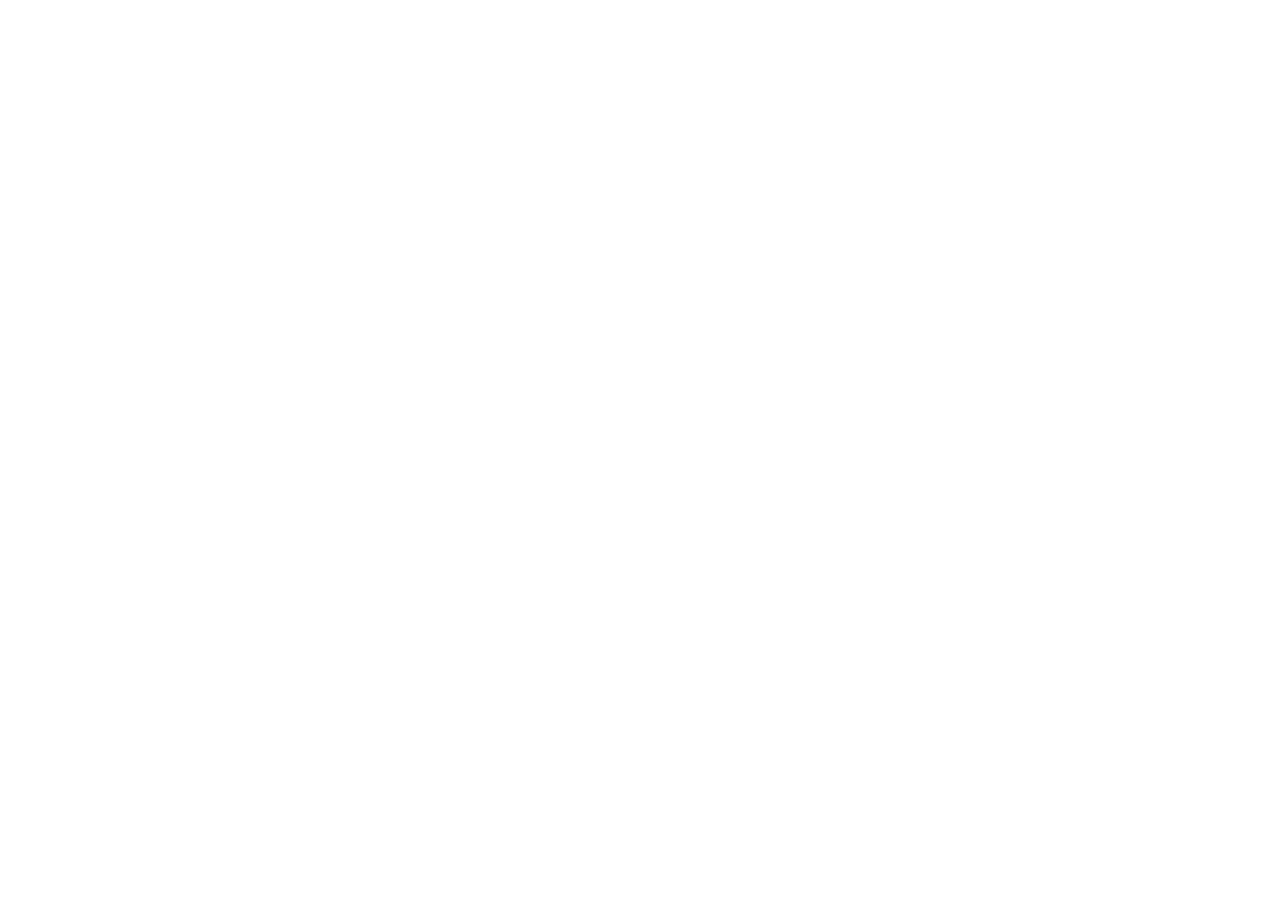
==== image-galery/index.html @ 02f7140c "init: start image-galery task" ====
<!DOCTYPE html>
<html lang="en">
<head>
	<meta charset="UTF-8">
	<meta name="viewport" content="width=device-width, initial-scale=1.0">
	<link rel="stylesheet" href="style.css">
	<title>image-gallery</title>
</head>
<body>
	<header class="header"></header>
	<main class="main"></main>
	<footer class="footer"></footer>
	<script src="index.js"></script>
</body>
</html>
---- image-galery/style.css ----
/*Обнуление*/
*, 
*::before,
*::after {
	padding: 0;
	margin: 0;
	border: 0;
	box-sizing: border-box;
}
a {
	text-decoration: none;
}
ul, ol, li {
	list-style: none;
}
img {
	vertical-align: top;
}
h1,h2,h3,h4,h5,h6 {
	font-size:inherit;
	font-weight:inherit;
}
input, button {
	border: none;
	font-family:inherit;
	font-size:inherit;
}
html, body {
	height: 100%;
	line-height: 1;	
}
body{

}
.wrapper{

}
/* -------------------- */
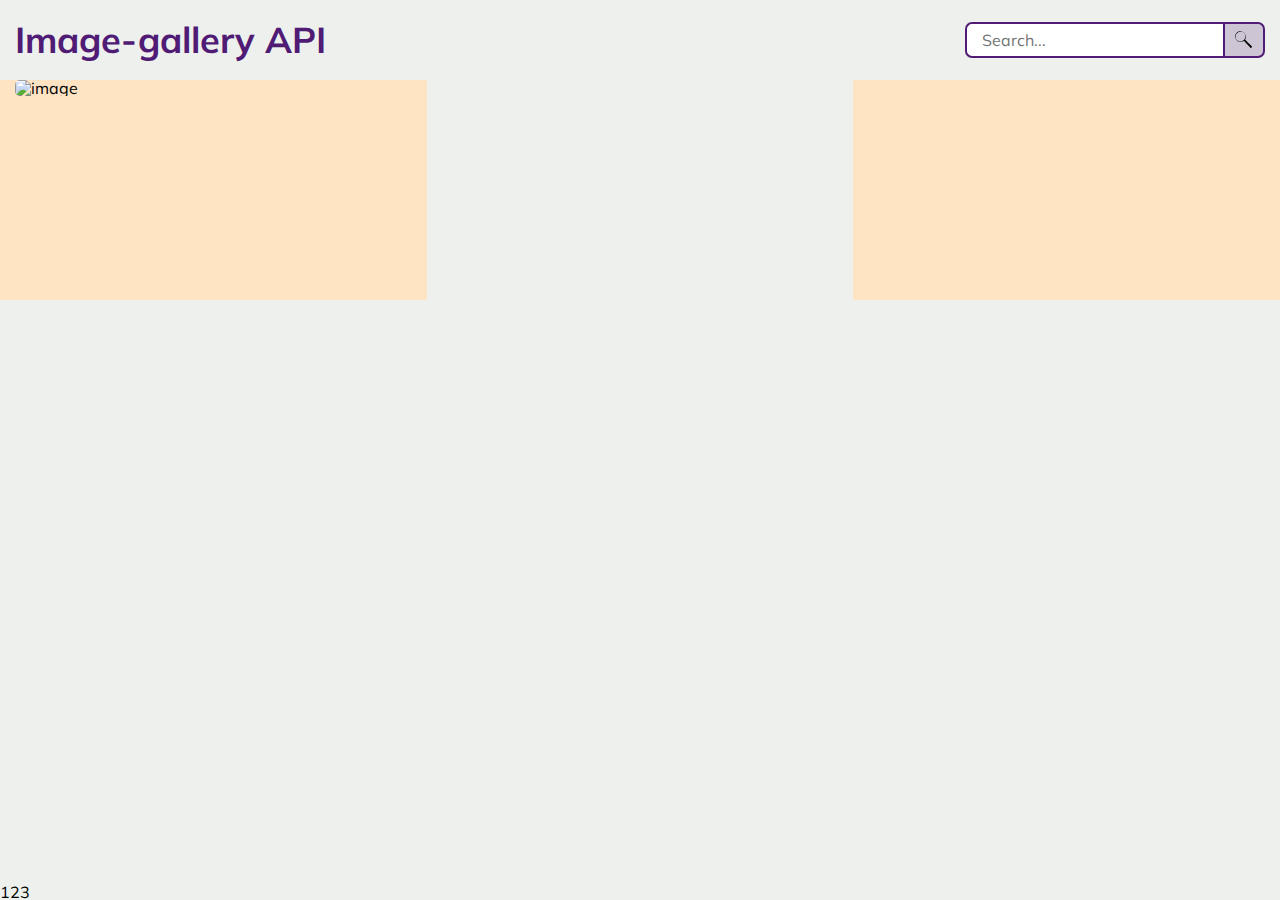
==== commit da42c091: "feat: add header and getdata function" ====
--- a/image-galery/index.html
+++ b/image-galery/index.html
@@ -3,13 +3,37 @@
 <head>
 	<meta charset="UTF-8">
 	<meta name="viewport" content="width=device-width, initial-scale=1.0">
+	<link rel="preconnect" href="https://fonts.googleapis.com">
+	<link rel="preconnect" href="https://fonts.gstatic.com" crossorigin>
+	<link href="https://fonts.googleapis.com/css2?family=Mulish:wght@400;700&display=swap" rel="stylesheet">
+	<link rel="icon" href="assets/img/favicon-16x16.png">
 	<link rel="stylesheet" href="style.css">
 	<title>image-gallery</title>
 </head>
 <body>
-	<header class="header"></header>
-	<main class="main"></main>
-	<footer class="footer"></footer>
+	<div class="wrapper">
+		<header class="header">
+			<div class="container">
+				<div class="header__box">
+					<h1 class="header__title">Image-gallery API</h1>
+					<div class="header__search">
+						<input type="text" name="search" id="search" placeholder="Search..." class="header__input">
+						<button type="button" class="header__search-btn"><img src="assets/svg/magnifier.svg" alt="magnifier"></button>
+					</div>
+				</div>
+			</div>
+		</header>
+		<main class="main">
+			<div class="container">
+				<div class="main__gallery gallery">
+					<!-- <div class="gallery__box"><img class="gallery__img" src="" alt=""></div> -->
+					<div class="gallery__box"></div>
+					<div class="gallery__box"></div>
+				</div>
+			</div>	
+		</main>
+		<footer class="footer">123</footer>
+	</div>
 	<script src="index.js"></script>
 </body>
 </html>--- a/image-galery/style.css
+++ b/image-galery/style.css
@@ -27,12 +27,101 @@
 }
 html, body {
 	height: 100%;
-	line-height: 1;	
+	line-height: 1;
+	font-family: 'Mulish', sans-serif;
+	/* background-color: #fafafa; */
+	background-color: #edf0ed;
 }
-body{
 
+.wrapper {
+	min-height: 100%;
+	overflow: hidden;
+	display: flex;
+	flex-direction: column;
 }
-.wrapper{
 
+.container {
+	max-width: 1280px;
+	margin: 0 auto;
+	padding: 0 15px;
+	box-sizing: content-box;
 }
-/* -------------------- */+
+/* --------Header------------ */
+.header__box {
+	display: flex;
+	justify-content: space-between;
+	align-items: center;
+	min-height: 80px;
+}
+
+.header__title {
+	font-size: 36px;
+	font-weight: 700;
+	color: rgb(80, 27, 116);
+}
+
+.header__search {
+	display: flex;
+	width: 300px;
+	margin-left: 20px;
+}
+
+.header__input {
+	min-height: 36px;
+	width: 100%;
+	padding: 0 15px;
+	border-radius: 7px 0 0 7px;
+	border: 2px solid rgb(80, 27, 116);
+	border-right: none;
+	background-color: #ffffff;
+}
+
+.header__search-btn {
+	min-height: 36px;
+	padding: 0 10px;
+	display: flex;
+	align-items: center;
+	border-radius: 0 7px 7px 0;
+	border: 2px solid rgb(80, 27, 116);
+	cursor: pointer;
+	background-color: rgb(205, 197, 212);
+	transition: all 0.3s ease-in;
+}
+
+.header__search-btn:hover {
+	background-color: rgba(205, 197, 212, 0.6);
+}
+
+.header__search-btn img {
+	height: 18px;
+	width: 18px;
+}
+
+/* --------Main------------ */
+
+.main {
+	flex: 1 1 auto;
+}
+
+img {
+	height: 100%;
+	/* width: 354px;
+	height: 219px; */
+	border-radius: 5px;
+}
+
+.main__gallery {
+	display: flex;
+	flex-wrap: wrap;
+	justify-content: space-between;
+	margin: 0 -15px;
+}
+
+.gallery__box {
+	flex: 0 1 33.333%;
+	background-color: bisque;
+	height: 220px;
+	padding: 0 15px;
+	/* background-image: url(); */
+}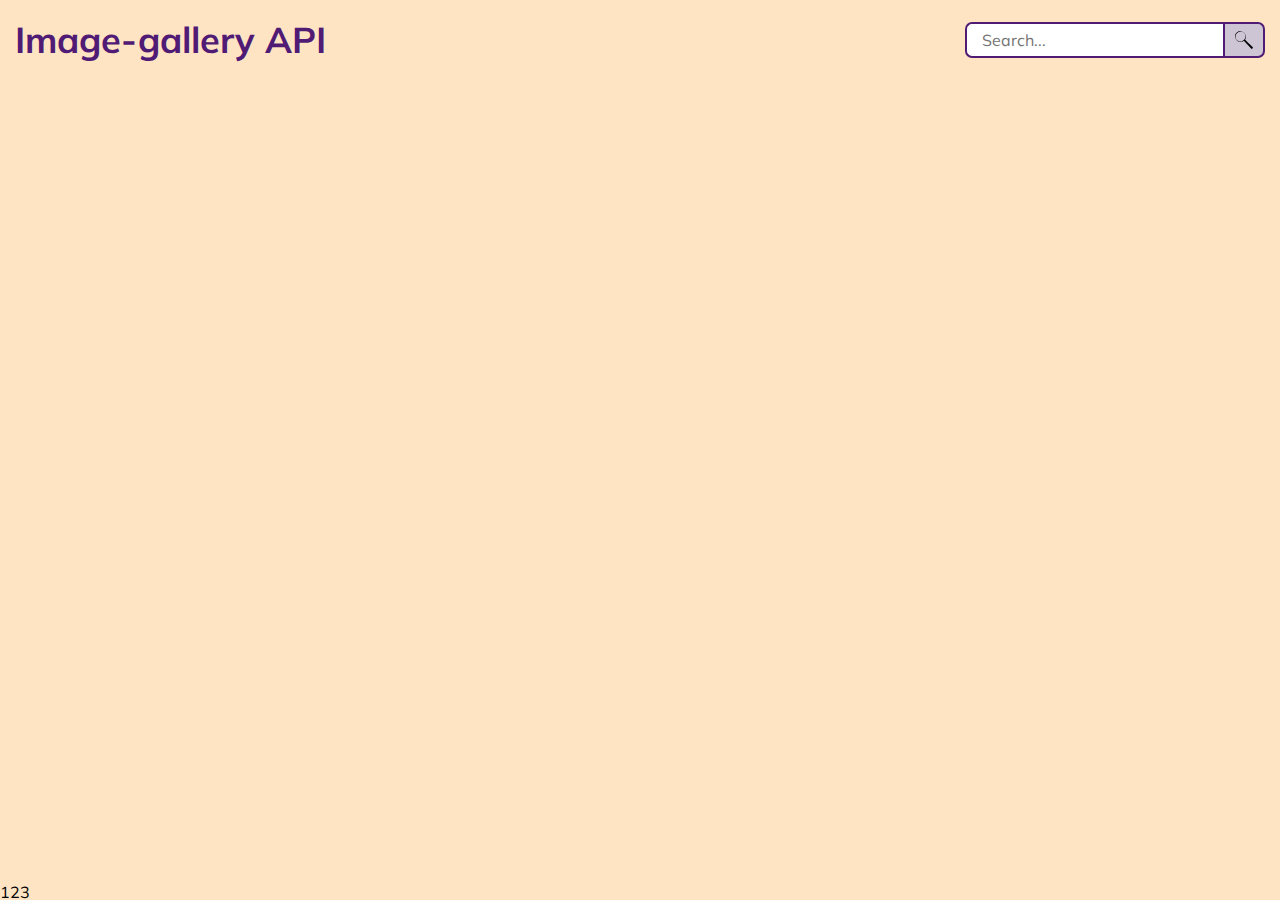
==== commit 2b98fa0d: "feat: get images to page" ====
--- a/image-galery/index.html
+++ b/image-galery/index.html
@@ -26,9 +26,6 @@
 		<main class="main">
 			<div class="container">
 				<div class="main__gallery gallery">
-					<!-- <div class="gallery__box"><img class="gallery__img" src="" alt=""></div> -->
-					<div class="gallery__box"></div>
-					<div class="gallery__box"></div>
 				</div>
 			</div>	
 		</main>
--- a/image-galery/style.css
+++ b/image-galery/style.css
@@ -30,7 +30,8 @@
 	line-height: 1;
 	font-family: 'Mulish', sans-serif;
 	/* background-color: #fafafa; */
-	background-color: #edf0ed;
+	/* background-color: #edf0ed; */
+	background-color: bisque;
 }
 
 .wrapper {
@@ -104,24 +105,20 @@
 	flex: 1 1 auto;
 }
 
-img {
-	height: 100%;
-	/* width: 354px;
-	height: 219px; */
-	border-radius: 5px;
-}
-
 .main__gallery {
 	display: flex;
 	flex-wrap: wrap;
-	justify-content: space-between;
-	margin: 0 -15px;
+	margin: 0 -10px;
 }
 
 .gallery__box {
 	flex: 0 1 33.333%;
-	background-color: bisque;
-	height: 220px;
-	padding: 0 15px;
-	/* background-image: url(); */
+	padding: 10px;
+}
+
+.gallery__img {
+	width: 100%;
+	height: 250px;
+	object-fit: cover;
+	border-radius: 5px;
 }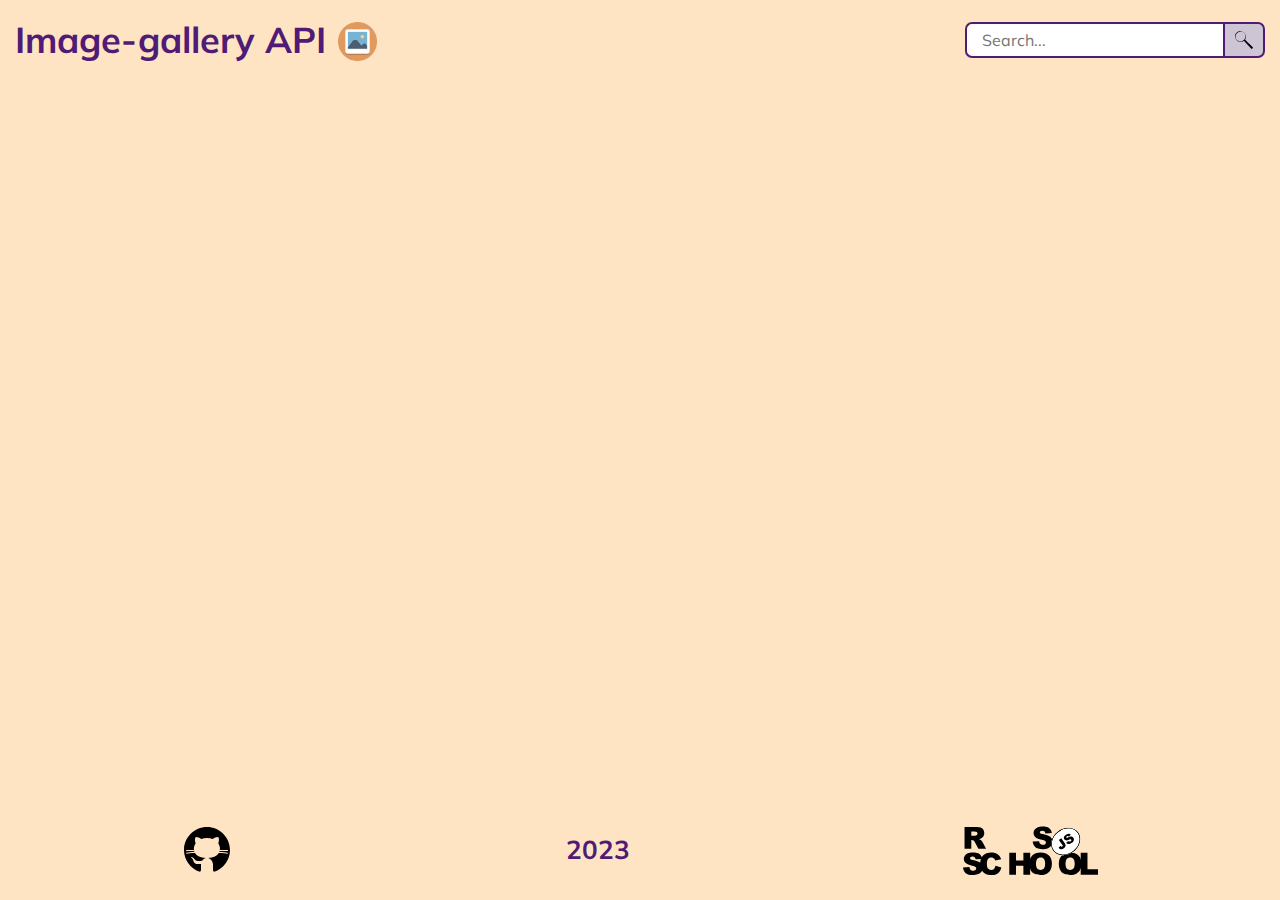
==== commit d969407c: "feat: add footer links and close cross" ====
--- a/image-galery/index.html
+++ b/image-galery/index.html
@@ -16,10 +16,11 @@
 			<div class="container">
 				<div class="header__box">
 					<h1 class="header__title">Image-gallery API</h1>
-					<div class="header__search">
-						<input type="text" name="search" id="search" placeholder="Search..." class="header__input">
-						<button type="button" class="header__search-btn"><img src="assets/svg/magnifier.svg" alt="magnifier"></button>
-					</div>
+					<form method="post" class="header__search">
+						<input autocomplete="off" autofocus type="text" name="search" id="search" placeholder="Search..." class="header__input" oninput="inputChange()">
+						<span class="header__cross header__cross_hidden" onclick="clearSearch()"></span>
+						<button type="submit" class="header__search-btn"><img src="assets/svg/magnifier.svg" alt="magnifier"></button>
+					</form>
 				</div>
 			</div>
 		</header>
@@ -29,7 +30,19 @@
 				</div>
 			</div>	
 		</main>
-		<footer class="footer">123</footer>
+		<footer class="footer">
+			<div class="container">
+				<div class="footer__info">
+					<div class="footer__github">
+						<a href="https://github.com/dron185" class="footer__github-link"><img src="assets/svg/github.svg" alt="Github" class="footer__github-img"></a>
+					</div>
+					<div class="footer__year">2023</div>
+					<div class="footer__rsschool">
+						<a href="https://rs.school/js-stage0/" class="footer__rsschool-link"><img src="assets/svg/rs_school_js.svg" alt="Rs-school" class="footer__rsschool-img"></a>
+					</div>
+				</div>
+			</div>
+		</footer>
 	</div>
 	<script src="index.js"></script>
 </body>
--- a/image-galery/style.css
+++ b/image-galery/style.css
@@ -29,8 +29,6 @@
 	height: 100%;
 	line-height: 1;
 	font-family: 'Mulish', sans-serif;
-	/* background-color: #fafafa; */
-	/* background-color: #edf0ed; */
 	background-color: bisque;
 }
 
@@ -57,12 +55,24 @@
 }
 
 .header__title {
+	position: relative;
 	font-size: 36px;
 	font-weight: 700;
 	color: rgb(80, 27, 116);
 }
 
+.header__title::after {
+	position: absolute;
+	content: '';
+	background-image: url(assets/img/image-gallery.png);
+	background-size: contain;
+	height: 39px;
+	width: 39px;
+	margin-left: 12px;
+}
+
 .header__search {
+	position: relative;
 	display: flex;
 	width: 300px;
 	margin-left: 20px;
@@ -76,6 +86,7 @@
 	border: 2px solid rgb(80, 27, 116);
 	border-right: none;
 	background-color: #ffffff;
+	outline: none;
 }
 
 .header__search-btn {
@@ -114,11 +125,88 @@
 .gallery__box {
 	flex: 0 1 33.333%;
 	padding: 10px;
+	height: 250px;
+	/* position: relative; */
 }
 
 .gallery__img {
 	width: 100%;
-	height: 250px;
+	height: 100%;
 	object-fit: cover;
 	border-radius: 5px;
-}+	cursor: pointer;
+}
+
+/* .gallery__box::after {
+	content: "";
+	width: calc(100%-20px);
+	height: 100%;
+	position: absolute;
+	background-color: rgba(21, 24, 36, 0.4);
+	z-index: 2;
+	top: 0;
+	left: 0;
+	
+} */
+
+.header__cross {
+	position: absolute;
+	left: 240px;
+	top: 50%;
+	transform: translateY(-50%);
+	width: 17px;
+	height: 17px;
+	cursor: pointer;
+}
+
+.header__cross_hidden {
+	display: none;
+}
+
+.header__cross::before, .header__cross::after {
+	position: absolute;
+	content: '';
+	top: 50%;
+	width: 17px;
+	height: 1px;
+	background-color: black;
+}
+
+.header__cross::before {
+	transform: rotate(45deg);
+}
+
+.header__cross::after {
+	transform: rotate(-45deg);
+}
+
+/*------------Footer-------------*/
+.footer__info {
+	padding: 25px 0;
+	display: flex;
+	align-items: center;
+	justify-content: space-around;
+}
+
+.footer__github-link {
+	cursor: pointer;
+}
+.footer__github-img {
+	height: 50px;
+	width: 50px;
+}
+
+.footer__year {
+	font-size: 26px;
+   font-weight: 700;
+   color: rgb(80, 27, 116);
+}
+
+.footer__rsschool {
+	
+}
+.footer__rsschool-img {
+	height: 50px;
+}
+
+
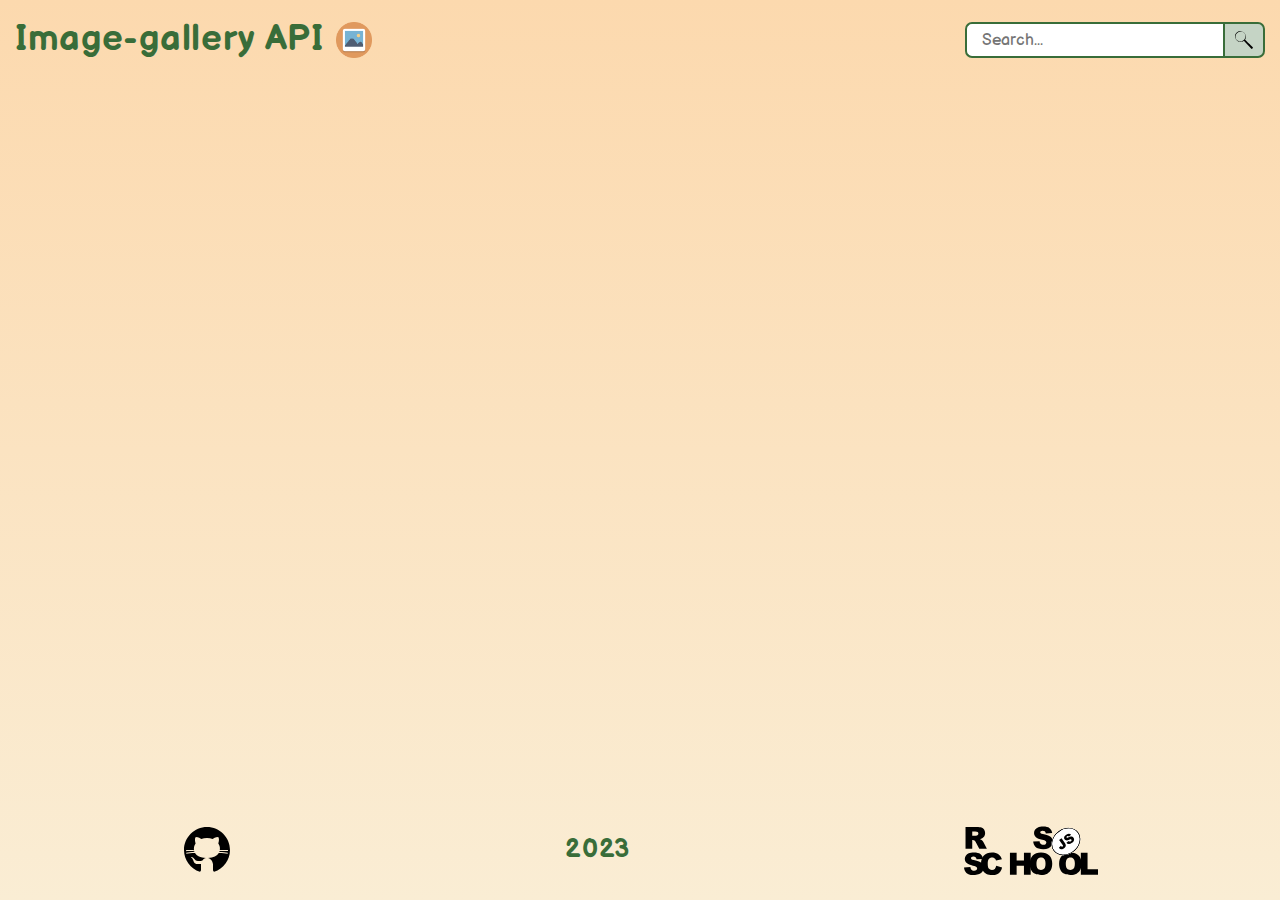
==== commit c0893bb5: "feat: change background color and font" ====
--- a/image-galery/index.html
+++ b/image-galery/index.html
@@ -5,7 +5,7 @@
 	<meta name="viewport" content="width=device-width, initial-scale=1.0">
 	<link rel="preconnect" href="https://fonts.googleapis.com">
 	<link rel="preconnect" href="https://fonts.gstatic.com" crossorigin>
-	<link href="https://fonts.googleapis.com/css2?family=Mulish:wght@400;700&display=swap" rel="stylesheet">
+	<link href="https://fonts.googleapis.com/css2?family=Balsamiq+Sans:ital,wght@0,400;0,700;1,400;1,700&display=swap" rel="stylesheet">
 	<link rel="icon" href="assets/img/favicon-16x16.png">
 	<link rel="stylesheet" href="style.css">
 	<title>image-gallery</title>
--- a/image-galery/style.css
+++ b/image-galery/style.css
@@ -28,8 +28,10 @@
 html, body {
 	height: 100%;
 	line-height: 1;
-	font-family: 'Mulish', sans-serif;
+	letter-spacing: 0.7px;
+	font-family: 'Balsamiq Sans', cursive;
 	background-color: bisque;
+	background: linear-gradient(#fcd9ae, rgb(250, 237, 212)) fixed;
 }
 
 .wrapper {
@@ -47,6 +49,7 @@
 }
 
 /* --------Header------------ */
+
 .header__box {
 	display: flex;
 	justify-content: space-between;
@@ -58,7 +61,7 @@
 	position: relative;
 	font-size: 36px;
 	font-weight: 700;
-	color: rgb(80, 27, 116);
+	color: rgb(57, 109, 57);
 }
 
 .header__title::after {
@@ -66,8 +69,8 @@
 	content: '';
 	background-image: url(assets/img/image-gallery.png);
 	background-size: contain;
-	height: 39px;
-	width: 39px;
+	height: 36px;
+	width: 36px;
 	margin-left: 12px;
 }
 
@@ -75,7 +78,7 @@
 	position: relative;
 	display: flex;
 	width: 300px;
-	margin-left: 20px;
+	margin-left: 71px;
 }
 
 .header__input {
@@ -83,7 +86,7 @@
 	width: 100%;
 	padding: 0 15px;
 	border-radius: 7px 0 0 7px;
-	border: 2px solid rgb(80, 27, 116);
+	border: 2px solid rgb(57, 109, 57);
 	border-right: none;
 	background-color: #ffffff;
 	outline: none;
@@ -95,14 +98,14 @@
 	display: flex;
 	align-items: center;
 	border-radius: 0 7px 7px 0;
-	border: 2px solid rgb(80, 27, 116);
-	cursor: pointer;
-	background-color: rgb(205, 197, 212);
+	border: 2px solid rgb(57, 109, 57);
+	cursor: pointer;
+	background-color: rgb(197, 212, 197);
 	transition: all 0.3s ease-in;
 }
 
 .header__search-btn:hover {
-	background-color: rgba(205, 197, 212, 0.6);
+	background-color: rgba(89, 133, 89, 0.6);
 }
 
 .header__search-btn img {
@@ -113,6 +116,7 @@
 /* --------Main------------ */
 
 .main {
+	padding-top: 10px;
 	flex: 1 1 auto;
 }
 
@@ -126,7 +130,6 @@
 	flex: 0 1 33.333%;
 	padding: 10px;
 	height: 250px;
-	/* position: relative; */
 }
 
 .gallery__img {
@@ -137,25 +140,17 @@
 	cursor: pointer;
 }
 
-/* .gallery__box::after {
-	content: "";
-	width: calc(100%-20px);
-	height: 100%;
-	position: absolute;
-	background-color: rgba(21, 24, 36, 0.4);
-	z-index: 2;
-	top: 0;
-	left: 0;
-	
-} */
+.header__input {
+	color: green;
+}
 
 .header__cross {
 	position: absolute;
-	left: 240px;
+	left: 235px;
 	top: 50%;
 	transform: translateY(-50%);
-	width: 17px;
-	height: 17px;
+	width: 20px;
+	height: 20px;
 	cursor: pointer;
 }
 
@@ -167,9 +162,9 @@
 	position: absolute;
 	content: '';
 	top: 50%;
-	width: 17px;
-	height: 1px;
-	background-color: black;
+	width: 20px;
+	height: 2px;
+	background-color: green;
 }
 
 .header__cross::before {
@@ -199,14 +194,33 @@
 .footer__year {
 	font-size: 26px;
    font-weight: 700;
-   color: rgb(80, 27, 116);
-}
-
-.footer__rsschool {
-	
-}
+   color: rgb(57, 109, 57);
+}
+
 .footer__rsschool-img {
 	height: 50px;
 }
 
-
+/*--------Media---------*/
+@media (max-width: 1049px) {
+	.gallery__box {
+		flex: 0 1 50%;
+	}
+}
+
+@media (max-width: 768px) {
+	.gallery__box {
+		flex: 0 1 100%;
+	}
+	.header__box {
+		padding-top: 20px;
+		flex-direction: column;
+	}
+	.header__box >* {
+		margin-bottom: 20px;
+	}
+	.header__search {
+		margin-left: 0;
+	}
+}
+
